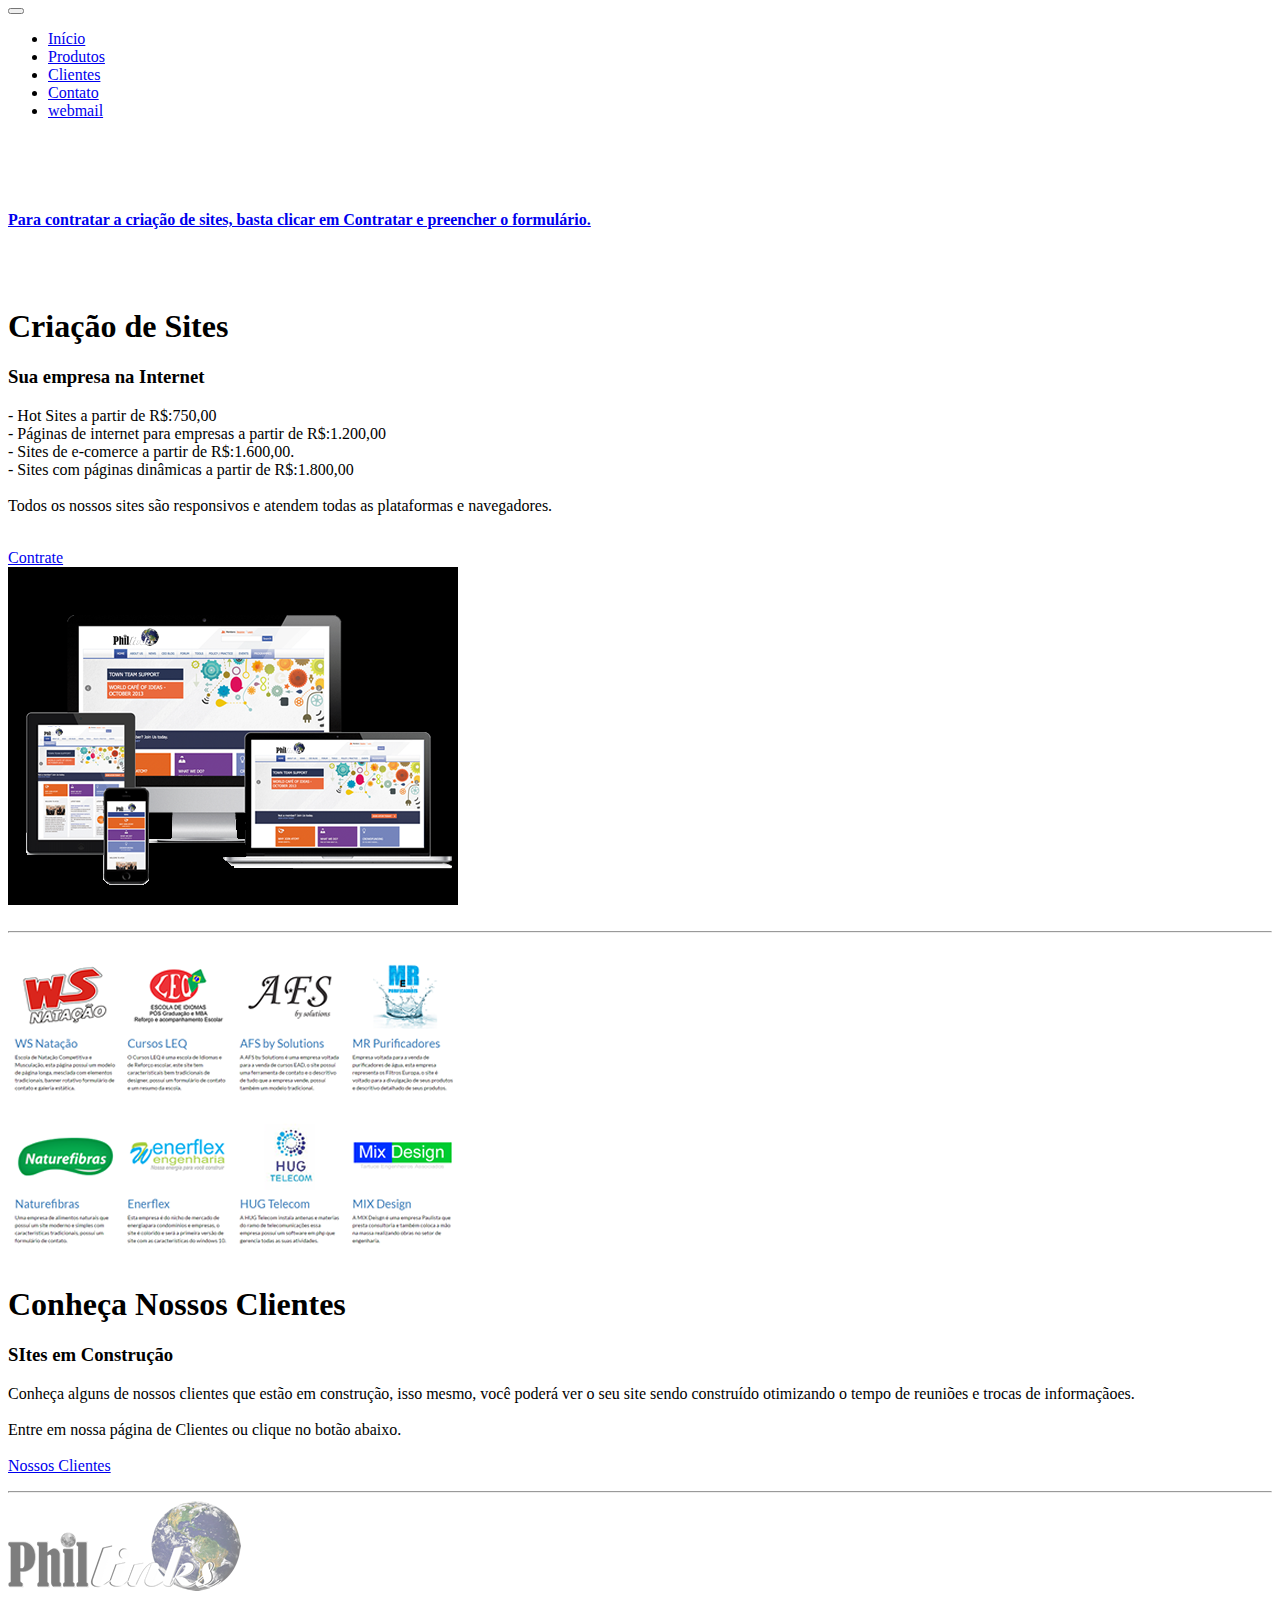
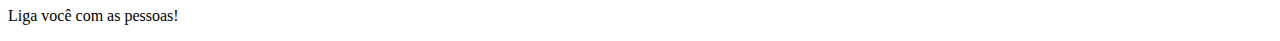
==== criacao.html @ f7ad5d05 "First Commit" ====
<html><head>
    <meta charset="utf-8">
    <meta name="viewport" content="width=device-width, initial-scale=1">
    <script type="text/javascript" src="http://cdnjs.cloudflare.com/ajax/libs/jquery/2.0.3/jquery.min.js"></script>
    <script type="text/javascript" src="http://netdna.bootstrapcdn.com/bootstrap/3.3.4/js/bootstrap.min.js"></script>
    <link href="http://cdnjs.cloudflare.com/ajax/libs/font-awesome/4.3.0/css/font-awesome.min.css" rel="stylesheet" type="text/css">
    <link href="http://pingendo.github.io/pingendo-bootstrap/themes/default/bootstrap.css" rel="stylesheet" type="text/css">
  </head><body>
    <div class="navbar navbar-default navbar-fixed-top navbar-inverse">
      <div class="container">
        <div class="navbar-header">
          <button type="button" class="navbar-toggle" data-toggle="collapse" data-target="#navbar-ex-collapse">
            <span class="sr-only">Toggle navigation</span>
            <span class="icon-bar"></span>
            <span class="icon-bar"></span>
            <span class="icon-bar"></span>
          </button>
        </div>
        <div class="collapse navbar-collapse" id="navbar-ex-collapse">
          <ul class="nav navbar-nav navbar-right">
            <li>
              <a href="index.html">Início</a>
            </li>
            <li class="active">
              <a href="produtos.html">Produtos</a>
            </li>
            <li>
              <a href="clientes.html">Clientes<br></a>
            </li>
            <li>
              <a href="contato.html">Contato<br></a>
            </li>
            <li>
              <a href="https://uscentral44.myserverhosts.com:2096/">webmail</a>
            </li>
          </ul>
        </div>
      </div>
    </div>
    <br>
    <br>
    <br>
    <div class="section">
      <div class="container">
        <div class="row">
          <div class="col-md-12">
            <p></p>
            <a href="contrate.html"><h4 class="text-center" contenteditable="true">Para contratar a criação de sites, basta clicar em Contratar e preencher o formulário.</h4></a>
            <p></p>
          </div>
        </div>
      </div>
    </div>
    <br>
    <br>
    <div class="section">
      <div class="container">
        <div class="row">
          <div class="col-md-6">
            <h1>Criação de Sites</h1>
            <h3>Sua empresa na Internet</h3>
            <p>- Hot Sites a partir de R$:750,00 &nbsp; &nbsp;
              <br>- Páginas de internet para empresas a partir de R$:1.200,00 &nbsp; &nbsp;
              &nbsp;
              <br>- Sites de e-comerce a partir de R$:1.600,00. &nbsp; &nbsp; &nbsp;
              <br>- Sites com páginas dinâmicas a partir de R$:1.800,00&nbsp;
              <br>
              <br>Todos os nossos sites são responsivos e atendem todas as plataformas e
              navegadores.</p>
            <br>
            <a class="btn btn-success" href="contrate.html">Contrate</a>
          </div>
          <div class="col-md-6">
            <img src="img/img06.png" class="img-responsive">
          </div>
        </div>
      </div>
    </div>
    <br>
    <hr>
    <br>
    <div class="section">
      <div class="container">
        <div class="row">
          <div class="col-md-6">
            <img src="img/img11.png" class="img-responsive">
          </div>
          <div class="col-md-6">
            <h1>Conheça Nossos Clientes</h1>
            <h3>SItes em Construção</h3>
            <p>Conheça alguns de nossos clientes que estão em construção, isso mesmo,
              você poderá ver o seu site sendo construído otimizando o tempo de reuniões
              e trocas de informaçãoes.
              <br>
              <br>Entre em nossa página de Clientes ou clique no botão abaixo.
              <br>
              <br>
              <a class="btn btn-success" href="clientes.html">Nossos Clientes</a>
              <br>
            </p>
          </div>
        </div>
      </div>
    </div>
    <hr>
    <footer class="section">
      <div class="background-image" style="background-image : url('https://unsplash.imgix.net/photo-1422222948315-28aadb7a2cb8?w=1024&amp;q=50&amp;fm=jpg&amp;s=cfeadbd7a991e58b553bee29a7eeca55')"></div>
      <div class="container">
        <div class="row">
          <div class="col-md-5">
            <img src="img/Logo Phillinks pequena.fw.png " style="opacity: 0.5;">
            <p class="lead">Liga você com as pessoas!</p>
          </div>
        </div>
      </div>
    </footer>
    <!-- BEGIN JIVOSITE CODE {literal} -->
    <script type="text/javascript">
      (function(){ var widget_id = 'uITagBsKJ2';
                                                                                                      var s = document.createElement('script'); s.type = 'text/javascript'; s.async = true; s.src = '//code.jivosite.com/script/widget/'+widget_id; var ss = document.getElementsByTagName('script')[0]; ss.parentNode.insertBefore(s, ss);})();
    </script>
    <!-- {/literal} END JIVOSITE CODE -->
  

</body></html>
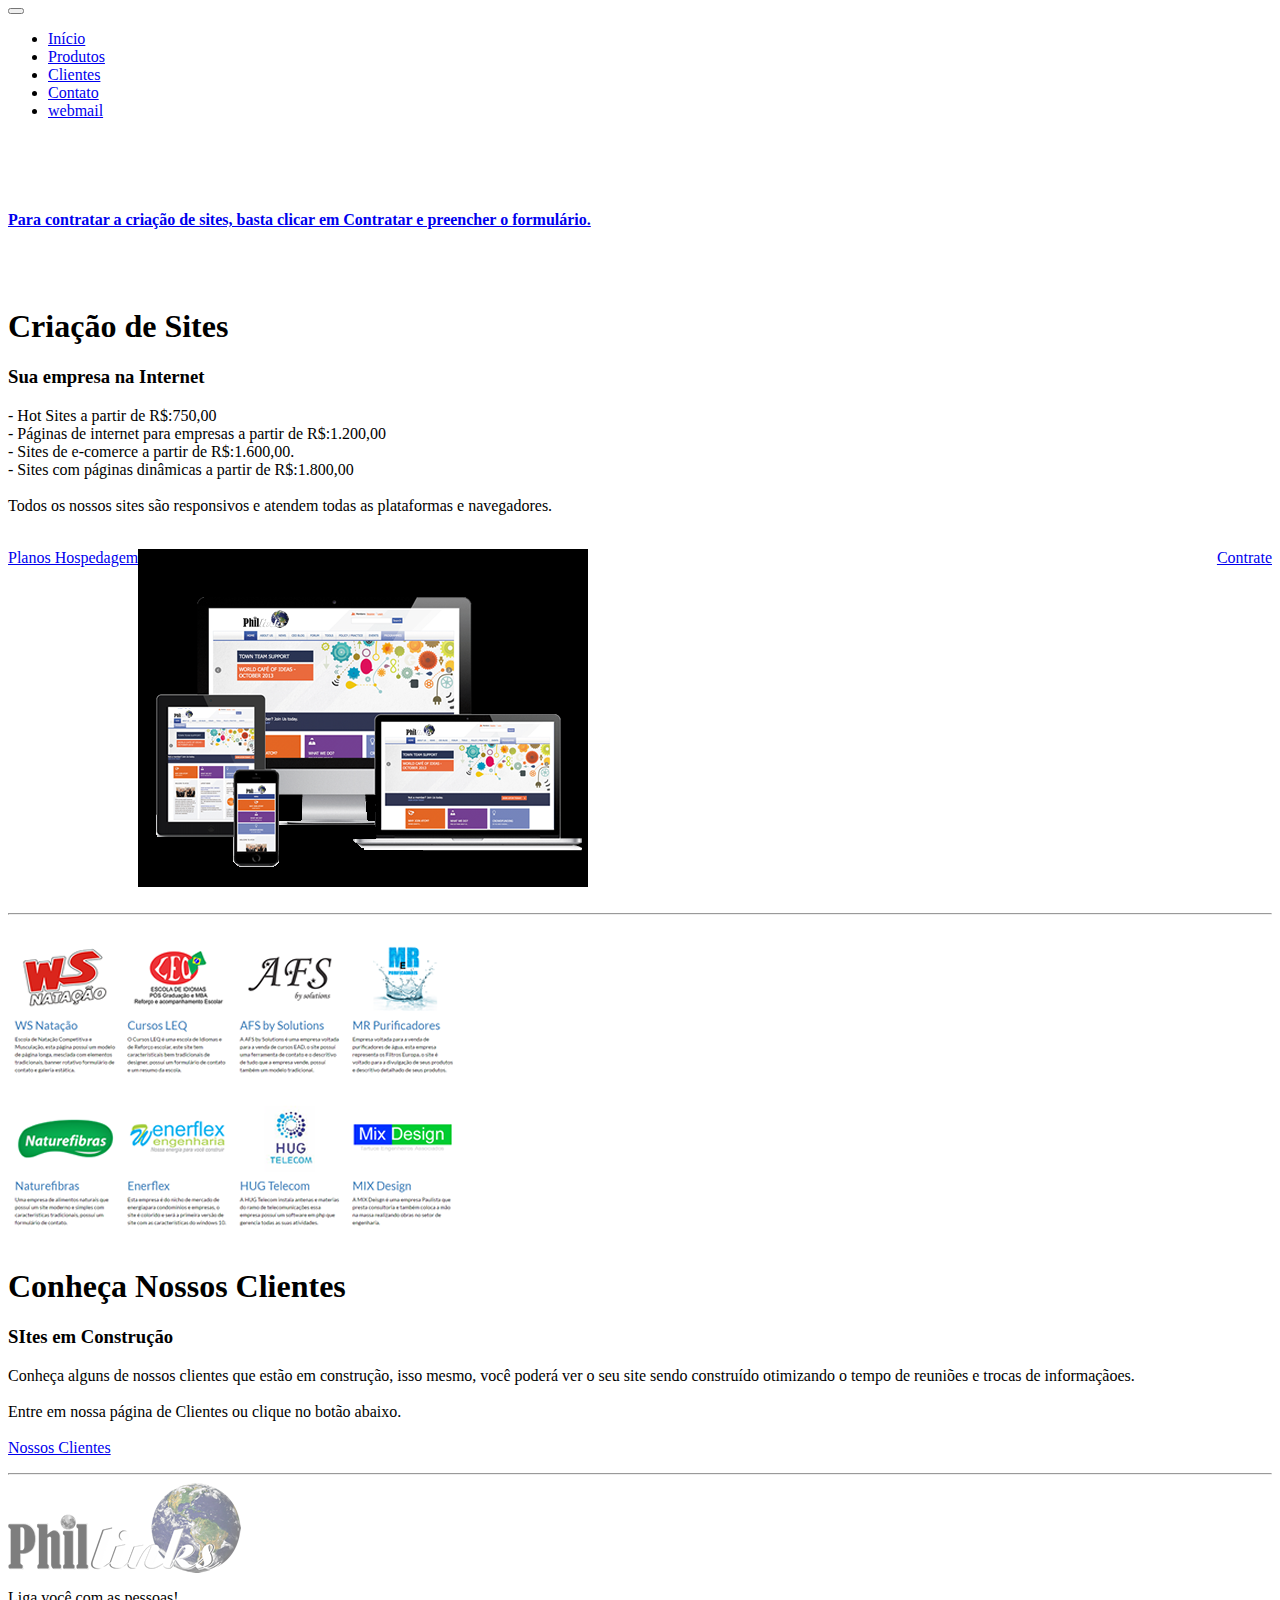
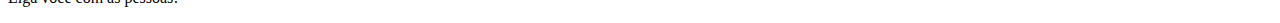
==== commit cc0c7fea: "Colocado os botoes de planos de hospedagem" ====
--- a/criacao.html
+++ b/criacao.html
@@ -68,7 +68,8 @@
               <br>Todos os nossos sites são responsivos e atendem todas as plataformas e
               navegadores.</p>
             <br>
-            <a class="btn btn-success" href="contrate.html">Contrate</a>
+            <a class="btn btn-primary pull-left" href="hospedagem.html">Planos Hospedagem</a>
+            <a class="btn btn-success pull-right" href="contrate.html">Contrate</a>
           </div>
           <div class="col-md-6">
             <img src="img/img06.png" class="img-responsive">
